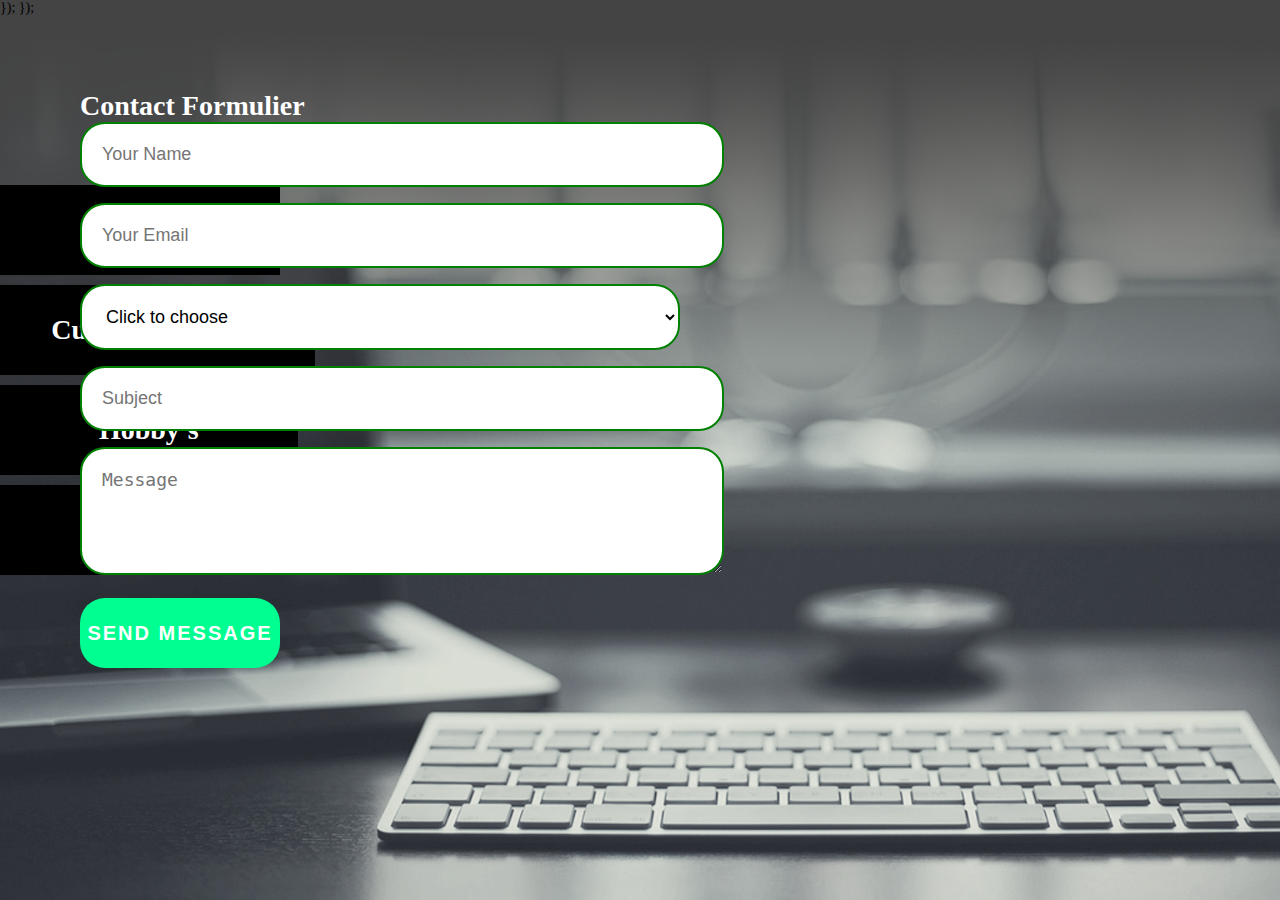
==== contact.html @ 418924ba "First website" ====
﻿<!DOCTYPE html>
<html>
<head>
	<title></title>
	<link rel="stylesheet" type="text/css" href="css/contact.css"
</head>
<body>
    
    <div class="background">

        <div class="nav">
            <a class="a" href="index.html">Home</a>
            <a class="b" href="Cv.html">Curriculum Vitae</a>
            <a class="c" href="hobby.html">Hobby's</a>
            <a class="d" href="contact.html">Contact</a>




        </div>
        <div class="content">
            
            <h2>Contact Formulier</h2>
            <form id="content" method="post" action="">
                <input name="name" type="text" class="form-control" placeholder="Your Name" required /><br />
                <input name="email" type="email" class="form-control" placeholder="Your Email" required /><br />
                <select class="form-control" name="hear" id="hear" class="form-control">
                    <option>Click to choose</option>
                    <option value="1">Hobby</option>
                    <option value="2">Info</option>
                    <option value="3">Work</option>
                    <option value="4">overig</option>
                    <option value="5">Opleiding</option>
                   
                </select>
                <input name="Subject" type="text" class="form-control" placeholder="Subject" required /><br />

                <textarea name="Message" class="form-control" placeholder="Message" rows="4" required></textarea><br />
                <input type="submit" class="form-control2" value="SEND MESSAGE" />


            </form>
            
            
            <br />
            
        </div>







            
            

        });
    });

</body>

</html>
---- css/contact.css ----
﻿* {
    margin: 0;
    padding: 0;
}

html, body {
    width: 100%;
    height: 100%;
    font-size: 14px;
    font-weight: normal;
}

.background {
    width: 100%;
    height: 100%;
    background-image: url(../images/bg.png);
    background-repeat: no-repeat;
    background-size: cover;
    position: relative;
    overflow-y: auto;
}

.nav {
    width: 350px;
    height: auto;
    position: absolute;
    top: 20%;
    left: 0;
}

    .nav a {
        text-decoration: none;
        font-size: 28px;
        font-family: Verdana;
        font-weight: bold;
        height: 90px;
        margin: 5px 0;
        float: left;
        display: inline-block;
        background-color: black;
        color: white;
        line-height: 90px;
        text-align: center;
        transition-delay: 300ms;
    }


        a, .nav a:hover {
            background-color: white;
            color: black;
            width: 100%;
        }

.a {
    width: 80%;
}

.b {
    width: 90%;
}

.c {
    width: 85%;
}

.d {
    width: 95%;
}

.e {
    width: 70%;
}

.content {
    position: absolute;
    width: 1200px;
    min-height: 500px;
    height: auto;
   // background-color: red;
    right: 0;
    top: 10%;
    
}



table:hover {
    background-color: white;
    color: black;
    width: 100%;
}
.form-control {
    width: 600px;
    background: white;
    border: none;
    outline: none;
    border-bottom: 1px solid gray;
    color: black;
    font-size: 18px;
    margin-bottom: 16px;
    border-radius: 25px;
    border: 2px solid green;
    padding: 20px;
    
}

.form-control2 {
    background: #00ff90;
    border-color: transparent;
    color: #fff;
    font-size: 20px;
    font-weight: bold;
    letter-spacing: 2px;
    height: 70px;
    width: 200px;
   
   

    border-radius: 25px;
    
    
}
.form-control2:hover{
    background-color: red;
}
.content, h2{
    font-size: 28px;
    font-family: Verdana;
    color: white;
    
}
input{
    color: red;
}
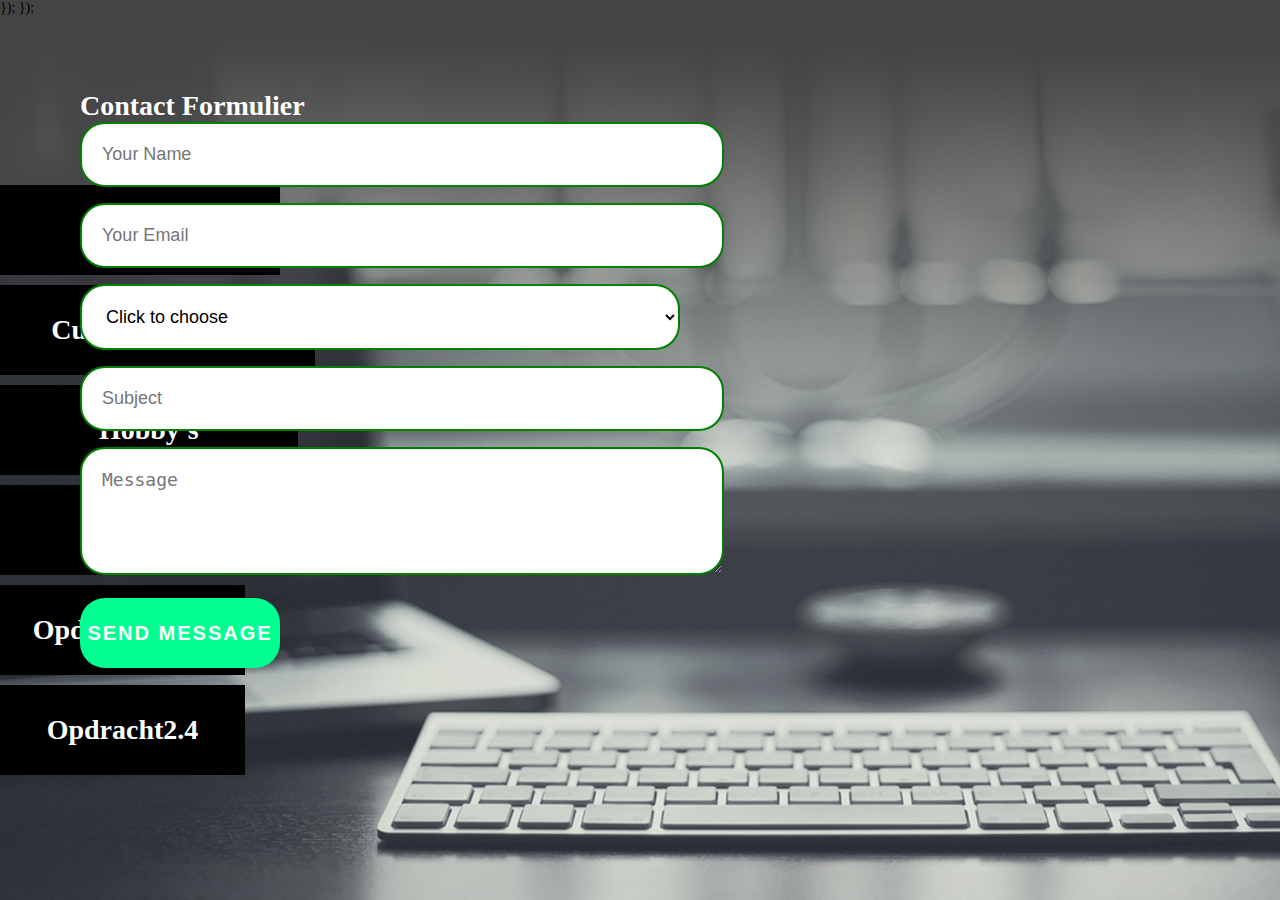
==== commit 2f5e1bf1: "hello" ====
--- a/contact.html
+++ b/contact.html
@@ -13,7 +13,8 @@
             <a class="b" href="Cv.html">Curriculum Vitae</a>
             <a class="c" href="hobby.html">Hobby's</a>
             <a class="d" href="contact.html">Contact</a>
-
+            <a class="e" href="opdrachten.html">Opdrachten2.3</a>
+            <a class="e" href="opdracht2.4.html">Opdracht2.4</a>
 
 
 
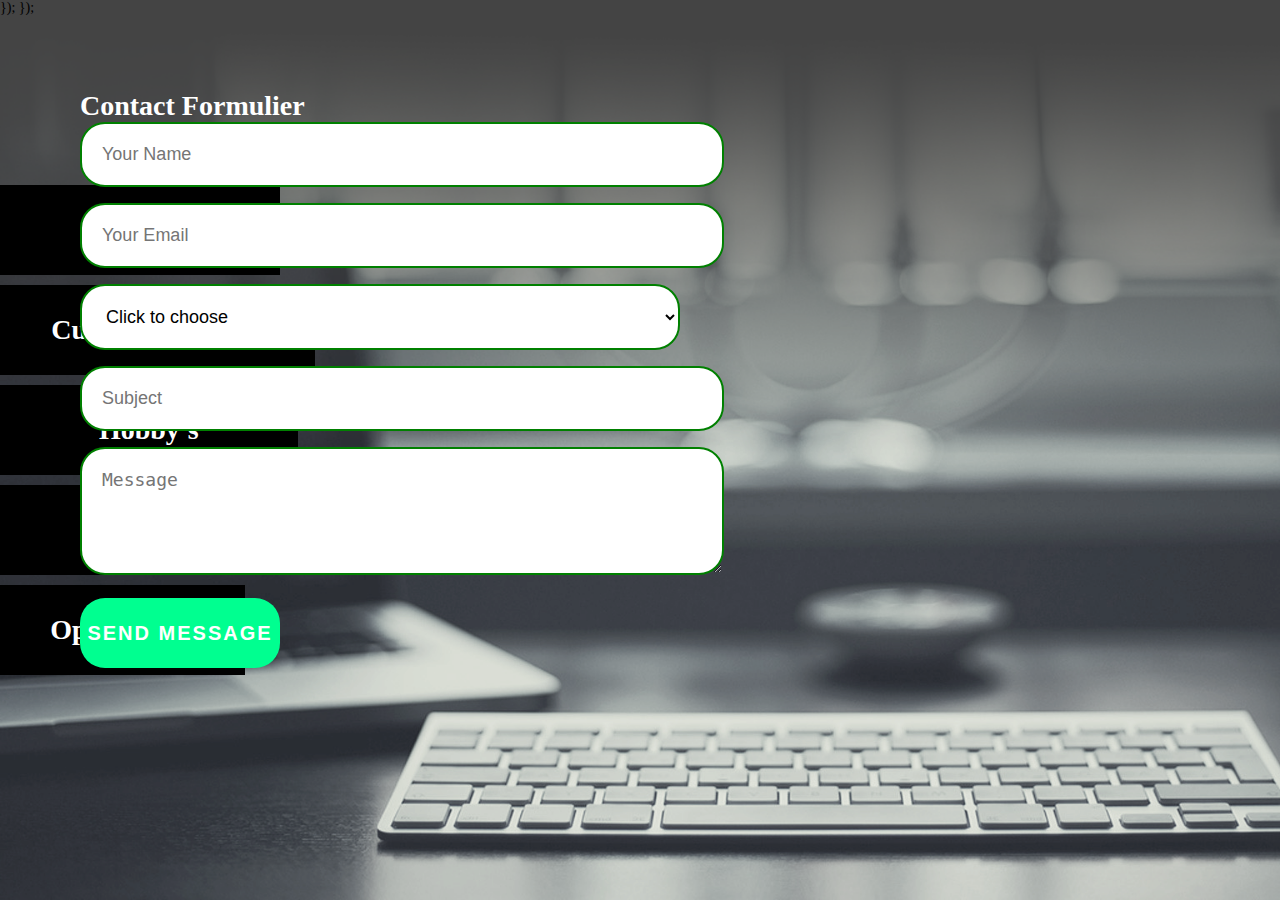
==== commit fb79d5b0: "das" ====
--- a/contact.html
+++ b/contact.html
@@ -10,11 +10,11 @@
 
         <div class="nav">
             <a class="a" href="index.html">Home</a>
-            <a class="b" href="Cv.html">Curriculum Vitae</a>
+            <a class="b" href="hobby2.html">Curriculum Vitae</a>
             <a class="c" href="hobby.html">Hobby's</a>
             <a class="d" href="contact.html">Contact</a>
-            <a class="e" href="opdrachten.html">Opdrachten2.3</a>
-            <a class="e" href="opdracht2.4.html">Opdracht2.4</a>
+            <a class="e" href="opdrachten.html">Opdrachten</a>
+            
 
 
 
